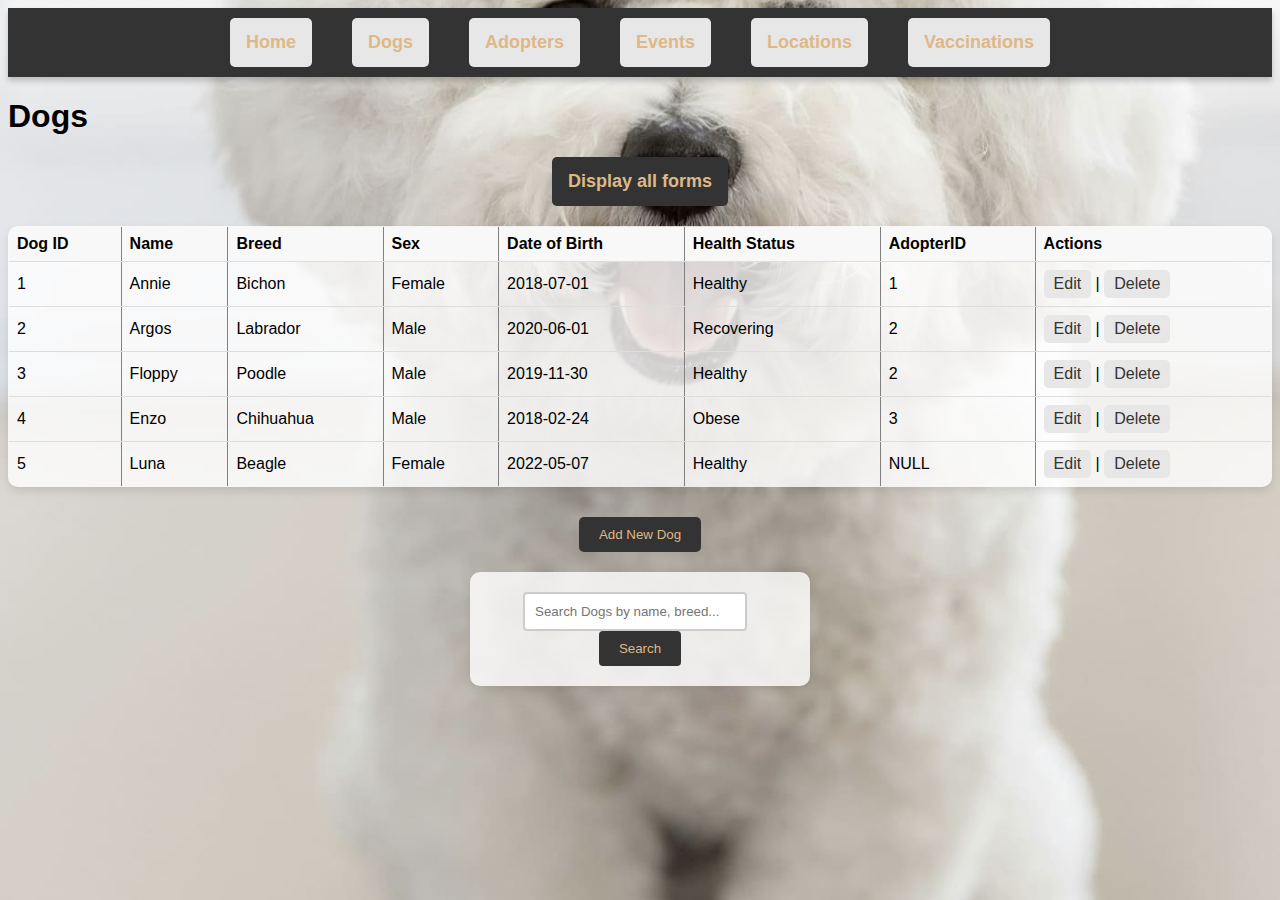
==== dogs.html @ e80f830c "Updating the dogs.html" ====
<!DOCTYPE html>
<html lang="en">
<head>
    <meta charset="UTF-8">
    <title>Furever Dog Adoptions</title>
    <link href="style.css" rel="stylesheet" type="text/css" />
    <script language="JavaScript">
        function showForm(action) {
            document.getElementById('browseDogs').style.display = (action === 'browse') ? 'block' : 'none';
            document.getElementById('addDog').style.display = (action === 'insert') ? 'block' : 'none';
            document.getElementById('updateDog').style.display = (action === 'update') ? 'block' : 'none';
            document.getElementById('deleteDog').style.display = (action === 'delete') ? 'block' : 'none';
        }

        function setDogId(dogId, dogName) {
            document.getElementById('updateDogId').value = dogId;
            document.getElementById('deleteDogId').value = dogId;
            document.getElementById('deleteDogName').textContent = 'Are you sure you want to delete ' + dogName + '?';
        }

        function browseDogs() { showForm('browse'); }
        function newDog() { showForm('insert'); }
        function updateDog(dogId, dogName) { setDogId(dogId, dogName); showForm('update'); }
        function deleteDog(dogId, dogName) { setDogId(dogId, dogName); showForm('delete'); }

        function showForm(action) {
            var displaySetting = (action === 'all') ? 'block' : 'none';  
            document.getElementById('browseDogs').style.display = (action === 'browse' || action === 'all') ? 'block' : 'none';
            document.getElementById('addDog').style.display = (action === 'insert' || action === 'all') ? 'block' : 'none';
            document.getElementById('updateDog').style.display = (action === 'update' || action === 'all') ? 'block' : 'none';
            document.getElementById('deleteDog').style.display = (action === 'delete' || action === 'all') ? 'block' : 'none';
        }

        function showAll() {
            showForm('all');  // Sets all sections to display.
        }   
        function filterDogs() {
            var input = document.getElementById('searchQuery');
            var filter = input.value.toUpperCase();
            var table = document.getElementById('browseDogs');
            var tr = table.getElementsByTagName('tr');

        for (var i = 1; i < tr.length; i++) { // Start from 1 to skip the header row
            var tds = tr[i].getElementsByTagName('td');
            var found = false;
            for (var j = 0; j < tds.length; j++) {
                if (tds[j].textContent.toUpperCase().indexOf(filter) > -1) {
                    found = true;
                    break;
                }
            }
            tr[i].style.display = found ? "" : "none";
        }
    }

document.getElementById('searchQuery').addEventListener('keyup', filterDogs);
    </script>
</head>
<body onload="browseDogs()">
    <nav>
        <ul>
            <li><a href="index.html">Home</a></li>
            <li><a href="dogs.html">Dogs</a></li>
            <li><a href="adopters.html">Adopters</a></li>
            <li><a href="events.html">Events</a></li>
            <li><a href="locations.html">Locations</a></li>
            <li><a href="vaccinations.html">Vaccinations</a></li>
        </ul>
    </nav>

    <h1>Dogs</h1>
    <p class="display-all-link"><a href="#" onClick="showAll()">Display all forms</a></p>
    <!-- Browse Section -->
    <div id="browseDogs">
        <table border="1" cellpadding="5">
            <tr>
                <th>Dog ID</th>
                <th>Name</th>
                <th>Breed</th>
                <th>Sex</th>
                <th>Date of Birth</th>
                <th>Health Status</th>
                <th>AdopterID</th>
                <th>Actions</th>
            </tr>
            <!-- Example Row -->
            <tr>
                <td>1</td>
                <td>Annie</td>
                <td>Bichon</td>
                <td>Female</td>
                <td>2018-07-01</td>
                <td>Healthy</td>
                <td>1</td>
                <td>
                    <a href="#" onClick="updateDog('1', 'Annie')">Edit</a> |
                    <a href="#" onClick="deleteDog('1', 'Annie')">Delete</a>
                </td>
            </tr>
            <tr>
                <td>2</td>
                <td>Argos</td>
                <td>Labrador</td>
                <td>Male</td>
                <td>2020-06-01</td>
                <td>Recovering</td>
                <td>2</td>
                <td>
                    <a href="#" onClick="updateDog('2', 'Argos')">Edit</a> |
                    <a href="#" onClick="deleteDog('2', 'Argos')">Delete</a>
                </td>
            </tr>
            <tr>
                <td>3</td>
                <td>Floppy</td>
                <td>Poodle</td>
                <td>Male</td>
                <td>2019-11-30</td>
                <td>Healthy</td>
                <td>2</td>
                <td>
                    <a href="#" onClick="updateDog('3', 'Floppy')">Edit</a> |
                    <a href="#" onClick="deleteDog('3', 'Floppy')">Delete</a>
                </td>
            </tr>
            <tr>
                <td>4</td>
                <td>Enzo</td>
                <td>Chihuahua</td>
                <td>Male</td>
                <td>2018-02-24</td>
                <td>Obese</td>
                <td>3</td>
                <td>
                    <a href="#" onClick="updateDog('4', 'Enzo')">Edit</a> |
                    <a href="#" onClick="deleteDog('4', 'Enzo')">Delete</a>
                </td>
            </tr>
            <tr>
                <td>5</td>
                <td>Luna</td>
                <td>Beagle</td>
                <td>Female</td>
                <td>2022-05-07</td>
                <td>Healthy</td>
                <td>NULL</td>
                <td>
                    <a href="#" onClick="updateDog('5', 'Luna')">Edit</a> |
                    <a href="#" onClick="deleteDog('5', 'Luna')">Delete</a>
                </td>
            </tr>
        </table>
    </div>
    <!-- Button to Show Add Dog Form -->
    <div id="addDogButtonContainer" style="text-align: center; margin: 20px;">
        <button onclick="newDog()">Add New Dog</button>
    </div>


    <!-- Add Dog Form -->
    <div id="addDog" style="display:none;">
        <form method="POST" action="/add-dog">
            <legend><strong>Add Dog</strong></legend>
            <fieldset>
            <!-- Dog Name Field -->
            <div>
                <label for="addDogName">Dog Name:</label>
                <input type="text" id="addDogName" name="dogName" required>
            </div>

            <!-- Breed Field -->
            <div>
                <label for="addBreed">Breed:</label>
                <input type="text" id="addBreed" name="breed" required>
            </div>

            <!-- Sex Field -->
            <div>
                <label for="addSex">Sex:</label>
                <select id="addSex" name="sex" required>
                    <option value="Male">Male</option>
                    <option value="Female">Female</option>
                </select>
            </div>

            <!-- Date of Birth Field -->
            <div>
                <label for="addDateOfBirth">Date of Birth:</label>
                <input type="date" id="addDateOfBirth" name="dateOfBirth" required>
            </div>

            <!-- Health Status Field -->
            <div>
                <label for="addHealthStatus">Health Status:</label>
                <input type="text" id="addHealthStatus" name="healthStatus" required>
            </div>

            <!-- Adopter ID Field (Optional) -->
            <div>
                <label for="addAdopterID">Adopter ID (Optional):</label>
                <input type="number" id="addAdopterID" name="adopterID">
            </div>

            </fieldset>
            <input type="submit" value="Add Dog">
            <button type="button" onClick="browseDogs()">Cancel</button>
        </form>
    </div>

    <!-- Update Dog Form -->
    <div id="updateDog" style="display:none;">
        <form method="POST" action="/update-dog">
            <legend><strong>Update Dog</strong></legend>
            <fieldset>
                <input type="hidden" id="updateDogId" name="dogID">
                
                <!-- Dog Name Field -->
                <div>
                    <label for="updateDogName">Dog Name:</label>
                    <input type="text" id="updateDogName" name="dogName" required>
                </div>
                
                <!-- Breed Field -->
                <div>
                    <label for="updateBreed">Breed:</label>
                    <input type="text" id="updateBreed" name="breed" required>
                </div>
                
                <!-- Sex Field -->
                <div>
                    <label for="updateSex">Sex:</label>
                    <select id="updateSex" name="sex" required>
                        <option value="Male">Male</option>
                        <option value="Female">Female</option>
                    </select>
                </div>
                
                <!-- Date of Birth Field -->
                <div>
                    <label for="updateDateOfBirth">Date of Birth:</label>
                    <input type="date" id="updateDateOfBirth" name="dateOfBirth" required>
                </div>
                
                <!-- Health Status Field -->
                <div>
                    <label for="updateHealthStatus">Health Status:</label>
                    <input type="text" id="updateHealthStatus" name="healthStatus" required>
                </div>
                
                <!-- Adopter ID Field (Optional) -->
                <div>
                    <label for="updateAdopterID">Adopter ID (Optional):</label>
                    <input type="number" id="updateAdopterID" name="adopterID">
                </div>
            </fieldset>
            <input type="submit" value="Update Dog">
            <button type="button" onclick="browseDogs()">Cancel</button>
        </form>
    </div>

    <!-- Delete Dog Form -->
    <div id="deleteDog" style="display:none;">
        <form method="POST" action="/delete-dog">
            <legend><strong>Delete Dog</strong></legend>
            <input type="hidden" id="deleteDogId" name="dogID">
            <p id="deleteDogName"></p>
            <input type="submit" value="Delete Dog">
            <button type="button" onClick="browseDogs()">Cancel</button>
        </form>
    </div>
    <!-- Search Form -->
    <div id="searchDogs">
        <form action="/search-dogs" method="GET">
            <input type="text" id="searchQuery" name="searchQuery" placeholder="Search Dogs by name, breed..." required>
            <button type="submit">Search</button>
        </form>
    </div>
</body>
</html>
---- style.css ----
body {
    font-family: Arial, sans-serif;
}
nav {
    background-color: #333; /* Dark background for better contrast */
    padding: 10px 0; /* Top and bottom padding only */
    box-shadow: 0 4px 6px rgba(0,0,0,0.2); /* Adds shadow for depth */
    display: flex;
    justify-content: center; /* Centers the content */
    align-items: center; /* Vertically aligns any content within the nav */
}

nav ul {
    list-style-type: none;
    padding: 0;
    margin: 0;
    display: flex; /* Using flexbox to align navigation items */
    align-items: center; /* Align items in the middle vertically */
    background-color: #333; /* Ensure the background matches the nav */
    border-radius: 10px; /* Optional: adds rounded corners to the navigation bar */
}

nav ul li {
    margin: 0 20px; /* Horizontal spacing between menu items */
}

nav ul li a {
    display: block;
    color: burlywood; /* Ensures text is white for high contrast */
    text-align: center;
    padding: 14px 16px; /* Slightly larger padding for a more touch-friendly design */
    text-decoration: none; /* Removes underline from links */
    font-size: 18px; /* Increase font size */
    font-weight: bold; /* Makes the font bold */
    transition: background-color 0.3s, color 0.3s; /* Smooth transition for hover effects */
}

nav ul li a:hover, nav ul li a:focus {
    background-color: #ddd; /* Light grey background on hover/focus for visibility */
    color: #333; /* Dark text color on hover/focus for better readability */
}


/* Responsive adjustments */
@media (max-width: 600px) {
    nav ul {
        flex-direction: column; /* Stack the navigation items vertically on smaller screens */
        width: 100%; /* Full width for better touch accessibility */
        text-align: center; /* Center text for a cleaner look */
    }
}


body {
    background-image: url('images/background.jpg');
    background-size: cover;
    background-position: center;
    background-repeat: no-repeat;
    background-attachment: fixed; /* This makes the background fixed during scrolling */
}

form {
    background-color: rgba(255, 255, 255, 0.8); /* Slightly transparent white background for the form */
    padding: 20px;
    border-radius: 10px;
    box-shadow: 0 4px 8px rgba(0,0,0,0.1);
    width: 300px;
    margin: 30px auto;
}

table {
    width: 100%; /* Ensures the table stretches to the width of its container */
    border-collapse: collapse; /* Removes space between borders */
    margin-bottom: 30px; /* Adds space below the table */
    background-color: rgba(255, 255, 255, 0.8); /* Slightly transparent white background */
    box-shadow: 0 4px 8px rgba(0,0,0,0.1); /* Subtle shadow for depth */
    border-radius: 10px; /* Rounded corners for the table */
    overflow: hidden; /* Ensures the rounded corners are applied */
}

th, td {
    text-align: left;
    padding: 8px; /* Padding inside each cell */
    border-bottom: 1px solid #ddd; /* Light line between rows */
}

th {
    background-color: #f8f8f8; /* Slightly different background for headers */
    border-top: none; /* Ensures no border on top for rounded corners */
}

tr:last-child td {
    border-bottom: none; /* Removes border from the last row */
}

/* Styles for links to match buttons in forms */
a {
    color: #333; /* Darker text for visibility */
    text-decoration: none; /* Removes underline from links */
    padding: 5px 10px; /* Padding to make links appear as button-like */
    display: inline-block; /* Ensures padding applies correctly */
    border-radius: 5px; /* Rounded corners for link-buttons */
    background-color: #e7e7e7; /* Background color for link-buttons */
}

a:hover {
    background-color: #dcdcdc; /* Hover effect for link-buttons */
}

p.display-all-link {
    text-align: center; /* Center aligns the text */
    margin: 20px 0; /* Adds vertical spacing around the text */
}

p.display-all-link a {
    color: burlywood; /* Matches the nav link color */
    background-color: #333; /* Dark background similar to nav */
    padding: 14px 16px; /* Padding to make it sizeable and easy to click */
    text-decoration: none; /* Removes underline from the link */
    font-size: 18px; /* Increases font size for readability */
    font-weight: bold; /* Bold text for better visibility */
    border-radius: 5px; /* Adds rounded corners */
    transition: background-color 0.3s, color 0.3s; /* Smooth transition for hover effects */
}

p.display-all-link a:hover, p.display-all-link a:focus {
    background-color: #ddd; /* Light grey background on hover/focus for visibility */
    color: #333; /* Dark text color on hover/focus for better readability */
}

#searchDogs form {
    text-align: center; /* Center the form contents */
    margin: 20px auto; /* Margin to space out from other page elements */
}

#searchDogs input[type="text"] {
    padding: 10px;
    margin-right: 10px; /* Spacing between the input field and the button */
    width: 200px; /* Set width of the input field */
    border: 2px solid #ccc; /* Border styling */
    border-radius: 4px; /* Rounded corners for the input field */
}

#searchDogs button {
    padding: 10px 20px;
    background-color: #333; /* Dark background for the button */
    color: burlywood; /* White text color for contrast */
    border: none; /* No border */
    border-radius: 4px; /* Rounded corners for the button */
    cursor: pointer; /* Pointer cursor on hover */
}

#searchDogs button:hover {
    background-color: #555; /* Slightly lighter background on hover */
}

#addDogButtonContainer button {
    padding: 10px 20px;
    background-color: #333;
    color: burlywood;
    border: none;
    border-radius: 5px;
    cursor: pointer;
}

#addDogButtonContainer button:hover {
    background-color: #555;
}
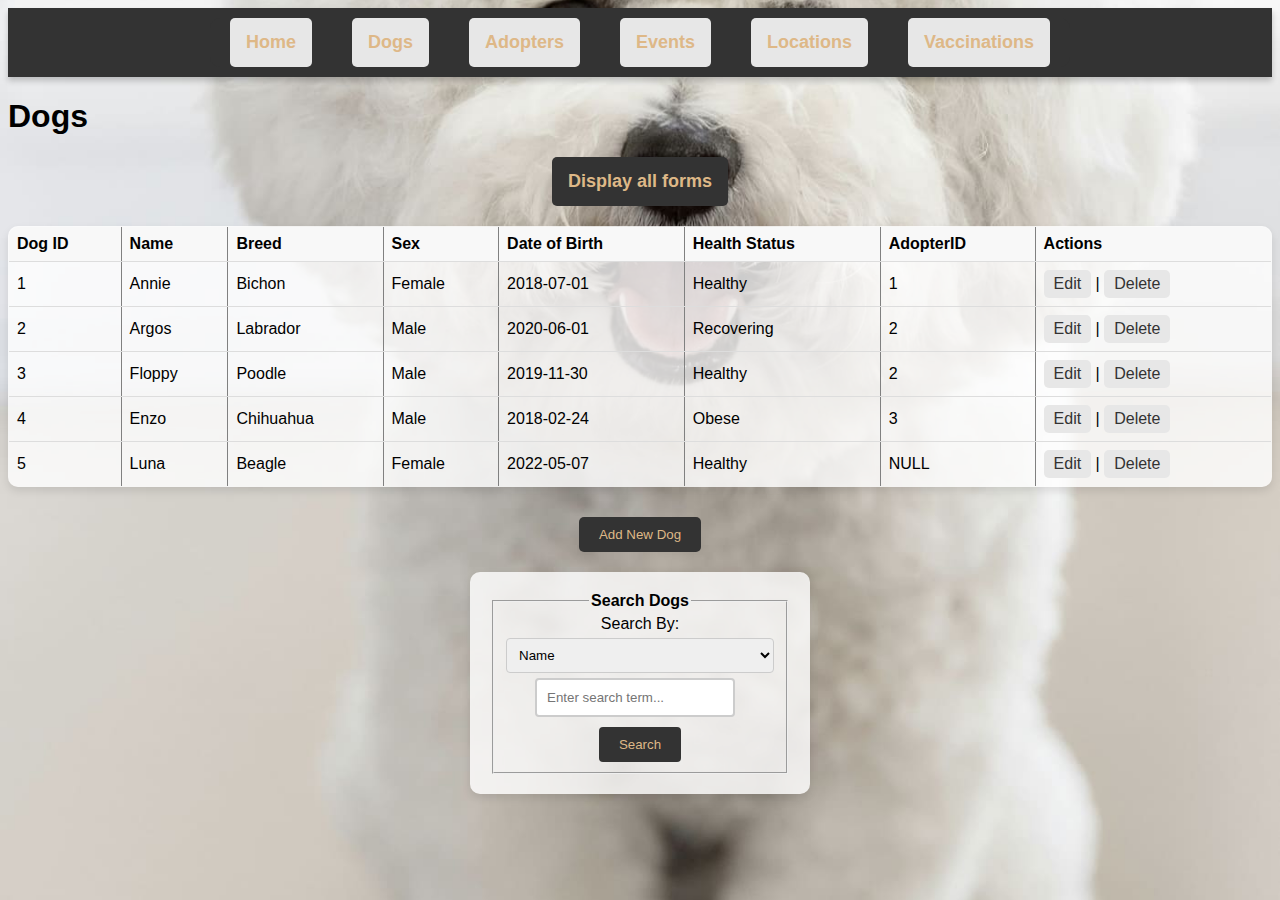
==== commit 7d2b3723: "Update the search form" ====
--- a/dogs.html
+++ b/dogs.html
@@ -268,12 +268,22 @@
             <button type="button" onClick="browseDogs()">Cancel</button>
         </form>
     </div>
-    <!-- Search Form -->
-    <div id="searchDogs">
-        <form action="/search-dogs" method="GET">
-            <input type="text" id="searchQuery" name="searchQuery" placeholder="Search Dogs by name, breed..." required>
+<!-- Search Form -->
+<div id="searchDogs" style="text-align: center; margin-top: 20px;">
+    <form action="/search-dogs" method="GET" class="search-form">
+        <fieldset>
+            <legend><strong>Search Dogs</strong></legend>
+            <label for="searchCategory">Search By:</label>
+            <select id="searchCategory" name="searchCategory" required>
+                <option value="name">Name</option>
+                <option value="breed">Breed</option>
+                <option value="age">Age</option>
+            </select>
+            <input type="text" id="searchQuery" name="searchQuery" placeholder="Enter search term..." required>
             <button type="submit">Search</button>
-        </form>
-    </div>
+        </fieldset>
+    </form>
+</div>
+
 </body>
 </html>
--- a/style.css
+++ b/style.css
@@ -166,3 +166,36 @@
 #addDogButtonContainer button:hover {
     background-color: #555;
 }
+
+.search-form {
+    background-color: rgba(255, 255, 255, 0.8);
+    padding: 20px;
+    border-radius: 10px;
+    box-shadow: 0 4px 8px rgba(0,0,0,0.1);
+    width: 300px;
+    margin: 20px auto;
+    display: block;
+}
+
+.search-form select, .search-form input[type="text"] {
+    width: 100%;
+    padding: 8px;
+    margin-top: 5px;
+    border: 1px solid #ccc;
+    border-radius: 4px;
+    box-sizing: border-box; /* Includes padding and border in the element's total width and height */
+}
+
+.search-form button {
+    padding: 10px 20px;
+    background-color: #333;
+    color: white;
+    border: none;
+    border-radius: 5px;
+    cursor: pointer;
+    margin-top: 10px;
+}
+
+.search-form button:hover {
+    background-color: #555;
+}
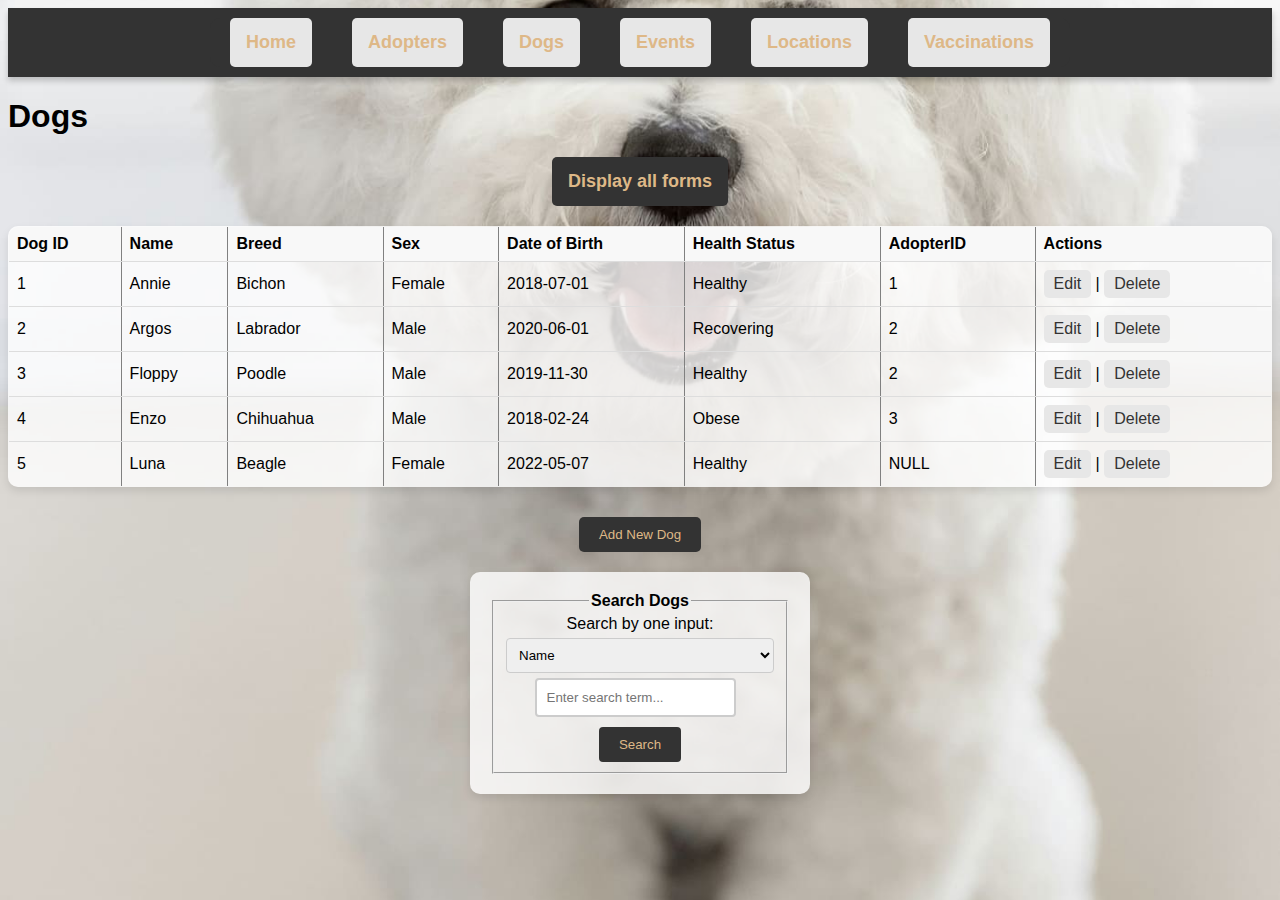
==== commit c36a8029: "Updating the dogs.html, index.html, adopters.html, and style.css" ====
--- a/dogs.html
+++ b/dogs.html
@@ -60,8 +60,8 @@
     <nav>
         <ul>
             <li><a href="index.html">Home</a></li>
+            <li><a href="adopters.html">Adopters</a></li>
             <li><a href="dogs.html">Dogs</a></li>
-            <li><a href="adopters.html">Adopters</a></li>
             <li><a href="events.html">Events</a></li>
             <li><a href="locations.html">Locations</a></li>
             <li><a href="vaccinations.html">Vaccinations</a></li>
@@ -273,7 +273,7 @@
     <form action="/search-dogs" method="GET" class="search-form">
         <fieldset>
             <legend><strong>Search Dogs</strong></legend>
-            <label for="searchCategory">Search By:</label>
+            <label for="searchCategory">Search by one input:</label>
             <select id="searchCategory" name="searchCategory" required>
                 <option value="name">Name</option>
                 <option value="breed">Breed</option>
--- a/style.css
+++ b/style.css
@@ -40,7 +40,6 @@
     color: #333; /* Dark text color on hover/focus for better readability */
 }
 
-
 /* Responsive adjustments */
 @media (max-width: 600px) {
     nav ul {
@@ -50,7 +49,41 @@
     }
 }
 
-
+.welcome-container {
+    background-color: rgba(255, 255, 255, 0.8);
+    margin: 20px auto;
+    width: 80%;
+    padding: 20px;
+    border-radius: 10px;
+    box-shadow: 0 4px 8px rgba(0, 0, 0, 0.1);
+    text-align: center;
+}
+
+.about-pages{
+    background-color: rgba(255, 255, 255, 0.8);
+    margin: 20px auto;
+    width: 80%;
+    padding: 20px;
+    border-radius: 10px;
+    box-shadow: 0 4px 8px rgba(0, 0, 0, 0.1);
+
+}
+
+.about-pages h2{
+    text-align: center;
+}
+.about-pages ul li {
+    text-align: left;
+}
+.welcome-container h1, .about-pages h2 {
+    color: #333;
+}
+
+footer {
+    text-align: center;
+    padding: 20px;
+    color: white;
+}
 body {
     background-image: url('images/background.jpg');
     background-size: cover;
@@ -136,7 +169,7 @@
 #searchDogs input[type="text"] {
     padding: 10px;
     margin-right: 10px; /* Spacing between the input field and the button */
-    width: 200px; /* Set width of the input field */
+    width: auto; /* Set width of the input field */
     border: 2px solid #ccc; /* Border styling */
     border-radius: 4px; /* Rounded corners for the input field */
 }
@@ -154,6 +187,15 @@
     background-color: #555; /* Slightly lighter background on hover */
 }
 
+#searchAdopters button {
+    padding: 10px 20px;
+    background-color: #333; /* Dark background for the button */
+    color: burlywood; /* White text color for contrast */
+    border: none; /* No border */
+    border-radius: 4px; /* Rounded corners for the button */
+    cursor: pointer; /* Pointer cursor on hover */
+}
+
 #addDogButtonContainer button {
     padding: 10px 20px;
     background-color: #333;
@@ -167,6 +209,18 @@
     background-color: #555;
 }
 
+#addAdopterButtonContainer button {
+    padding: 10px 20px;
+    background-color: #333;
+    color: burlywood;
+    border: none;
+    border-radius: 5px;
+    cursor: pointer;
+}
+
+#addAdopterButtonContainer button:hover {
+    background-color: #555;
+}
 .search-form {
     background-color: rgba(255, 255, 255, 0.8);
     padding: 20px;
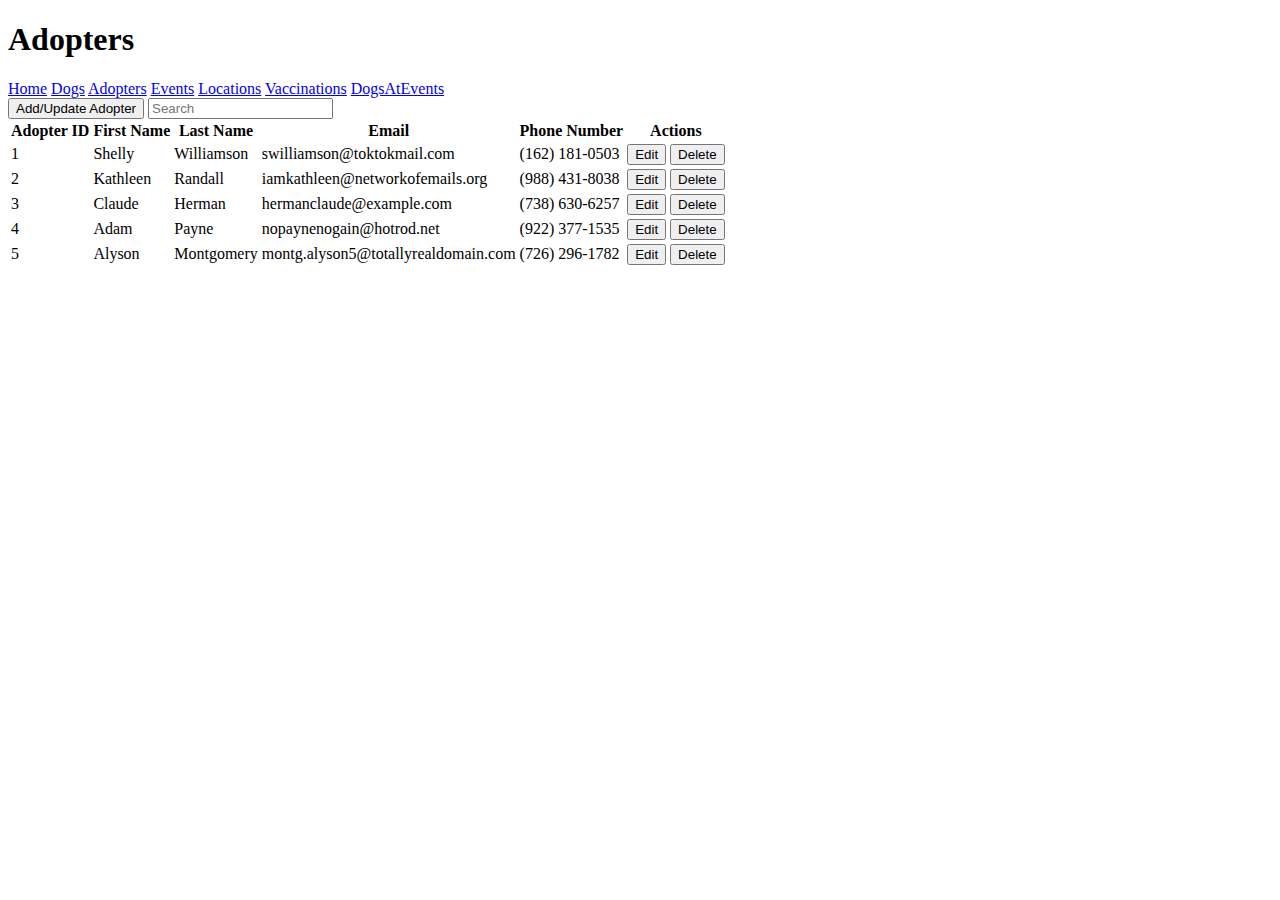
==== commit 7f7882fb: "Update the dogs.html from Roy" ====
--- a/dogs.html
+++ b/dogs.html
@@ -2,288 +2,119 @@
 <html lang="en">
 <head>
     <meta charset="UTF-8">
-    <title>Furever Dog Adoptions</title>
-    <link href="style.css" rel="stylesheet" type="text/css" />
-    <script language="JavaScript">
-        function showForm(action) {
-            document.getElementById('browseDogs').style.display = (action === 'browse') ? 'block' : 'none';
-            document.getElementById('addDog').style.display = (action === 'insert') ? 'block' : 'none';
-            document.getElementById('updateDog').style.display = (action === 'update') ? 'block' : 'none';
-            document.getElementById('deleteDog').style.display = (action === 'delete') ? 'block' : 'none';
-        }
+    <meta name="viewport" content="width=device-width, initial-scale=1.0">
+    <title>Adopters</title>
+    <link href="../style.css" rel="stylesheet" />
+</head>
+<body>
+    <h1>Adopters</h1>
 
-        function setDogId(dogId, dogName) {
-            document.getElementById('updateDogId').value = dogId;
-            document.getElementById('deleteDogId').value = dogId;
-            document.getElementById('deleteDogName').textContent = 'Are you sure you want to delete ' + dogName + '?';
-        }
-
-        function browseDogs() { showForm('browse'); }
-        function newDog() { showForm('insert'); }
-        function updateDog(dogId, dogName) { setDogId(dogId, dogName); showForm('update'); }
-        function deleteDog(dogId, dogName) { setDogId(dogId, dogName); showForm('delete'); }
-
-        function showForm(action) {
-            var displaySetting = (action === 'all') ? 'block' : 'none';  
-            document.getElementById('browseDogs').style.display = (action === 'browse' || action === 'all') ? 'block' : 'none';
-            document.getElementById('addDog').style.display = (action === 'insert' || action === 'all') ? 'block' : 'none';
-            document.getElementById('updateDog').style.display = (action === 'update' || action === 'all') ? 'block' : 'none';
-            document.getElementById('deleteDog').style.display = (action === 'delete' || action === 'all') ? 'block' : 'none';
-        }
-
-        function showAll() {
-            showForm('all');  // Sets all sections to display.
-        }   
-        function filterDogs() {
-            var input = document.getElementById('searchQuery');
-            var filter = input.value.toUpperCase();
-            var table = document.getElementById('browseDogs');
-            var tr = table.getElementsByTagName('tr');
-
-        for (var i = 1; i < tr.length; i++) { // Start from 1 to skip the header row
-            var tds = tr[i].getElementsByTagName('td');
-            var found = false;
-            for (var j = 0; j < tds.length; j++) {
-                if (tds[j].textContent.toUpperCase().indexOf(filter) > -1) {
-                    found = true;
-                    break;
-                }
-            }
-            tr[i].style.display = found ? "" : "none";
-        }
-    }
-
-document.getElementById('searchQuery').addEventListener('keyup', filterDogs);
-    </script>
-</head>
-<body onload="browseDogs()">
     <nav>
-        <ul>
-            <li><a href="index.html">Home</a></li>
-            <li><a href="adopters.html">Adopters</a></li>
-            <li><a href="dogs.html">Dogs</a></li>
-            <li><a href="events.html">Events</a></li>
-            <li><a href="locations.html">Locations</a></li>
-            <li><a href="vaccinations.html">Vaccinations</a></li>
-        </ul>
+        <a href="../index.html">Home</a>
+        <a href="dogs.html">Dogs</a>
+        <a href="adopters.html">Adopters</a>
+        <a href="events.html">Events</a>
+        <a href="locations.html">Locations</a>
+        <a href="vaccinations.html">Vaccinations</a>
+        <a href="dogsAtEvents.html">DogsAtEvents</a>
     </nav>
 
-    <h1>Dogs</h1>
-    <p class="display-all-link"><a href="#" onClick="showAll()">Display all forms</a></p>
-    <!-- Browse Section -->
-    <div id="browseDogs">
-        <table border="1" cellpadding="5">
+    <section class="container">
+        <button id="toggleFormButton">Add/Update Adopter</button>
+
+        <input type="text" id="searchInput" placeholder="Search">
+
+        <form data-entity="adopter" class="entity-form">
+            <div class="form-group">
+                <label for="adopterId">Adopter ID:</label>
+                <input type="text" id="adopterId" name="adopterId" required>
+            </div>
+            <div class="form-group">
+                <label for="firstName">First Name:</label>
+                <input type="text" id="firstName" name="firstName" required>
+            </div>
+            <div class="form-group">
+                <label for="lastName">Last Name:</label>
+                <input type="text" id="lastName" name="lastName" required>
+            </div>
+            <div class="form-group">
+                <label for="email">Email:</label>
+                <input type="email" id="email" name="email" required>
+            </div>
+            <div class="form-group">
+                <label for="phoneNumber">Phone Number:</label>
+                <input type="tel" id="phoneNumber" name="phoneNumber" required>
+            </div>
+            <button type="submit">Add/Update Adopter</button>
+        </form>
+
+        <table>
             <tr>
-                <th>Dog ID</th>
-                <th>Name</th>
-                <th>Breed</th>
-                <th>Sex</th>
-                <th>Date of Birth</th>
-                <th>Health Status</th>
-                <th>AdopterID</th>
+                <th>Adopter ID</th>
+                <th>First Name</th>
+                <th>Last Name</th>
+                <th>Email</th>
+                <th>Phone Number</th>
                 <th>Actions</th>
             </tr>
-            <!-- Example Row -->
             <tr>
                 <td>1</td>
-                <td>Annie</td>
-                <td>Bichon</td>
-                <td>Female</td>
-                <td>2018-07-01</td>
-                <td>Healthy</td>
-                <td>1</td>
+                <td>Shelly</td>
+                <td>Williamson</td>
+                <td>swilliamson@toktokmail.com</td>
+                <td>(162) 181-0503</td>
                 <td>
-                    <a href="#" onClick="updateDog('1', 'Annie')">Edit</a> |
-                    <a href="#" onClick="deleteDog('1', 'Annie')">Delete</a>
+                    <button onclick="editEntity(this)">Edit</button>
+                    <button onclick="deleteEntity(this)">Delete</button>
                 </td>
             </tr>
             <tr>
                 <td>2</td>
-                <td>Argos</td>
-                <td>Labrador</td>
-                <td>Male</td>
-                <td>2020-06-01</td>
-                <td>Recovering</td>
-                <td>2</td>
+                <td>Kathleen</td>
+                <td>Randall</td>
+                <td>iamkathleen@networkofemails.org</td>
+                <td>(988) 431-8038</td>
                 <td>
-                    <a href="#" onClick="updateDog('2', 'Argos')">Edit</a> |
-                    <a href="#" onClick="deleteDog('2', 'Argos')">Delete</a>
+                    <button onclick="editEntity(this)">Edit</button>
+                    <button onclick="deleteEntity(this)">Delete</button>
                 </td>
             </tr>
             <tr>
                 <td>3</td>
-                <td>Floppy</td>
-                <td>Poodle</td>
-                <td>Male</td>
-                <td>2019-11-30</td>
-                <td>Healthy</td>
-                <td>2</td>
+                <td>Claude</td>
+                <td>Herman</td>
+                <td>hermanclaude@example.com</td>
+                <td>(738) 630-6257</td>
                 <td>
-                    <a href="#" onClick="updateDog('3', 'Floppy')">Edit</a> |
-                    <a href="#" onClick="deleteDog('3', 'Floppy')">Delete</a>
+                    <button onclick="editEntity(this)">Edit</button>
+                    <button onclick="deleteEntity(this)">Delete</button>
                 </td>
             </tr>
             <tr>
                 <td>4</td>
-                <td>Enzo</td>
-                <td>Chihuahua</td>
-                <td>Male</td>
-                <td>2018-02-24</td>
-                <td>Obese</td>
-                <td>3</td>
+                <td>Adam</td>
+                <td>Payne</td>
+                <td>nopaynenogain@hotrod.net</td>
+                <td>(922) 377-1535</td>
                 <td>
-                    <a href="#" onClick="updateDog('4', 'Enzo')">Edit</a> |
-                    <a href="#" onClick="deleteDog('4', 'Enzo')">Delete</a>
+                    <button onclick="editEntity(this)">Edit</button>
+                    <button onclick="deleteEntity(this)">Delete</button>
                 </td>
             </tr>
             <tr>
                 <td>5</td>
-                <td>Luna</td>
-                <td>Beagle</td>
-                <td>Female</td>
-                <td>2022-05-07</td>
-                <td>Healthy</td>
-                <td>NULL</td>
+                <td>Alyson</td>
+                <td>Montgomery</td>
+                <td>montg.alyson5@totallyrealdomain.com</td>
+                <td>(726) 296-1782</td>
                 <td>
-                    <a href="#" onClick="updateDog('5', 'Luna')">Edit</a> |
-                    <a href="#" onClick="deleteDog('5', 'Luna')">Delete</a>
+                    <button onclick="editEntity(this)">Edit</button>
+                    <button onclick="deleteEntity(this)">Delete</button>
                 </td>
             </tr>
         </table>
-    </div>
-    <!-- Button to Show Add Dog Form -->
-    <div id="addDogButtonContainer" style="text-align: center; margin: 20px;">
-        <button onclick="newDog()">Add New Dog</button>
-    </div>
+    </section>
 
-
-    <!-- Add Dog Form -->
-    <div id="addDog" style="display:none;">
-        <form method="POST" action="/add-dog">
-            <legend><strong>Add Dog</strong></legend>
-            <fieldset>
-            <!-- Dog Name Field -->
-            <div>
-                <label for="addDogName">Dog Name:</label>
-                <input type="text" id="addDogName" name="dogName" required>
-            </div>
-
-            <!-- Breed Field -->
-            <div>
-                <label for="addBreed">Breed:</label>
-                <input type="text" id="addBreed" name="breed" required>
-            </div>
-
-            <!-- Sex Field -->
-            <div>
-                <label for="addSex">Sex:</label>
-                <select id="addSex" name="sex" required>
-                    <option value="Male">Male</option>
-                    <option value="Female">Female</option>
-                </select>
-            </div>
-
-            <!-- Date of Birth Field -->
-            <div>
-                <label for="addDateOfBirth">Date of Birth:</label>
-                <input type="date" id="addDateOfBirth" name="dateOfBirth" required>
-            </div>
-
-            <!-- Health Status Field -->
-            <div>
-                <label for="addHealthStatus">Health Status:</label>
-                <input type="text" id="addHealthStatus" name="healthStatus" required>
-            </div>
-
-            <!-- Adopter ID Field (Optional) -->
-            <div>
-                <label for="addAdopterID">Adopter ID (Optional):</label>
-                <input type="number" id="addAdopterID" name="adopterID">
-            </div>
-
-            </fieldset>
-            <input type="submit" value="Add Dog">
-            <button type="button" onClick="browseDogs()">Cancel</button>
-        </form>
-    </div>
-
-    <!-- Update Dog Form -->
-    <div id="updateDog" style="display:none;">
-        <form method="POST" action="/update-dog">
-            <legend><strong>Update Dog</strong></legend>
-            <fieldset>
-                <input type="hidden" id="updateDogId" name="dogID">
-                
-                <!-- Dog Name Field -->
-                <div>
-                    <label for="updateDogName">Dog Name:</label>
-                    <input type="text" id="updateDogName" name="dogName" required>
-                </div>
-                
-                <!-- Breed Field -->
-                <div>
-                    <label for="updateBreed">Breed:</label>
-                    <input type="text" id="updateBreed" name="breed" required>
-                </div>
-                
-                <!-- Sex Field -->
-                <div>
-                    <label for="updateSex">Sex:</label>
-                    <select id="updateSex" name="sex" required>
-                        <option value="Male">Male</option>
-                        <option value="Female">Female</option>
-                    </select>
-                </div>
-                
-                <!-- Date of Birth Field -->
-                <div>
-                    <label for="updateDateOfBirth">Date of Birth:</label>
-                    <input type="date" id="updateDateOfBirth" name="dateOfBirth" required>
-                </div>
-                
-                <!-- Health Status Field -->
-                <div>
-                    <label for="updateHealthStatus">Health Status:</label>
-                    <input type="text" id="updateHealthStatus" name="healthStatus" required>
-                </div>
-                
-                <!-- Adopter ID Field (Optional) -->
-                <div>
-                    <label for="updateAdopterID">Adopter ID (Optional):</label>
-                    <input type="number" id="updateAdopterID" name="adopterID">
-                </div>
-            </fieldset>
-            <input type="submit" value="Update Dog">
-            <button type="button" onclick="browseDogs()">Cancel</button>
-        </form>
-    </div>
-
-    <!-- Delete Dog Form -->
-    <div id="deleteDog" style="display:none;">
-        <form method="POST" action="/delete-dog">
-            <legend><strong>Delete Dog</strong></legend>
-            <input type="hidden" id="deleteDogId" name="dogID">
-            <p id="deleteDogName"></p>
-            <input type="submit" value="Delete Dog">
-            <button type="button" onClick="browseDogs()">Cancel</button>
-        </form>
-    </div>
-<!-- Search Form -->
-<div id="searchDogs" style="text-align: center; margin-top: 20px;">
-    <form action="/search-dogs" method="GET" class="search-form">
-        <fieldset>
-            <legend><strong>Search Dogs</strong></legend>
-            <label for="searchCategory">Search by one input:</label>
-            <select id="searchCategory" name="searchCategory" required>
-                <option value="name">Name</option>
-                <option value="breed">Breed</option>
-                <option value="age">Age</option>
-            </select>
-            <input type="text" id="searchQuery" name="searchQuery" placeholder="Enter search term..." required>
-            <button type="submit">Search</button>
-        </fieldset>
-    </form>
-</div>
-
+    <script src="../script.js"></script>
 </body>
-</html>
+</html>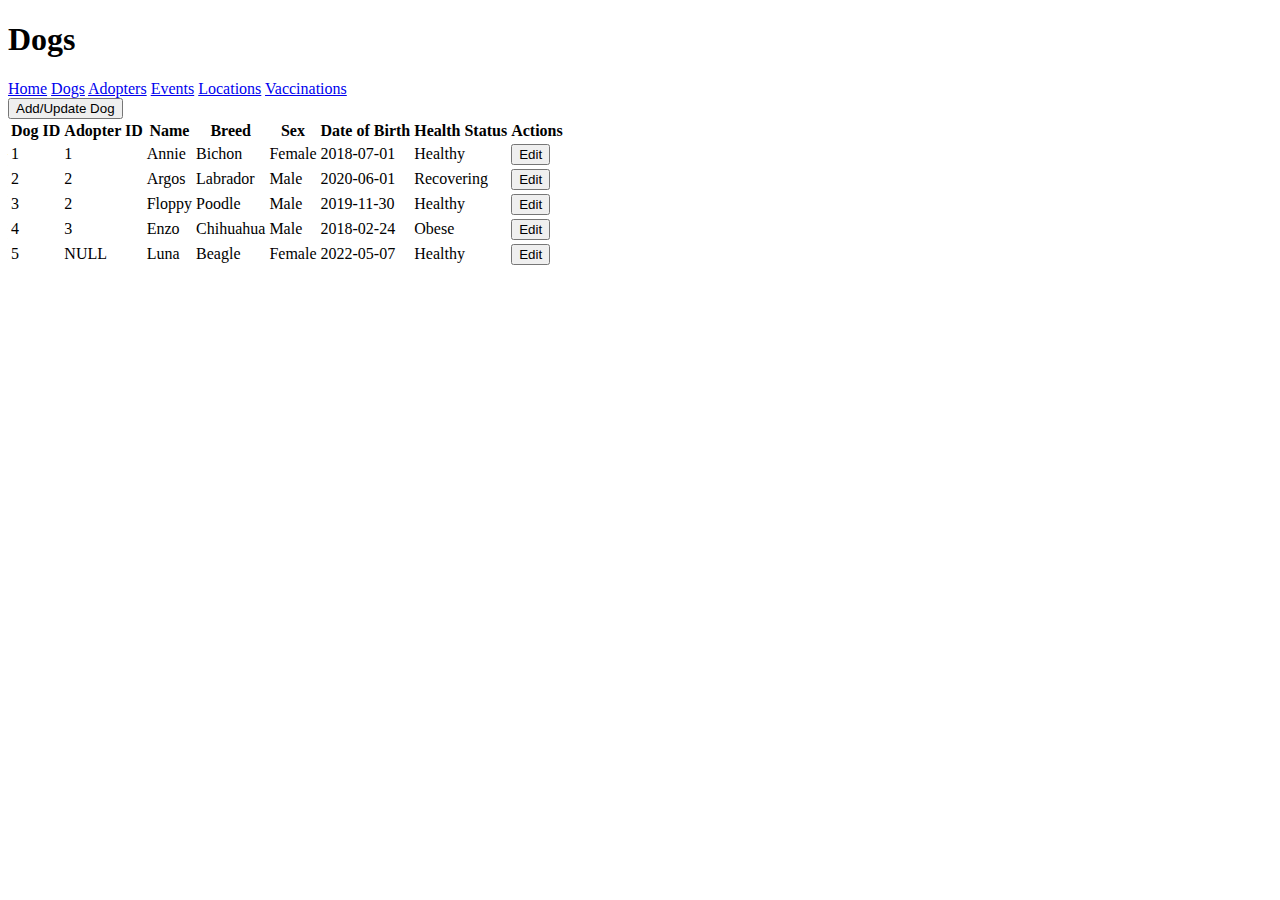
==== commit a8a93c9f: "Update the branch use the dogs.html by roy" ====
--- a/dogs.html
+++ b/dogs.html
@@ -3,11 +3,11 @@
 <head>
     <meta charset="UTF-8">
     <meta name="viewport" content="width=device-width, initial-scale=1.0">
-    <title>Adopters</title>
+    <title>Dogs</title>
     <link href="../style.css" rel="stylesheet" />
 </head>
 <body>
-    <h1>Adopters</h1>
+    <h1>Dogs</h1>
 
     <nav>
         <a href="../index.html">Home</a>
@@ -16,105 +16,106 @@
         <a href="events.html">Events</a>
         <a href="locations.html">Locations</a>
         <a href="vaccinations.html">Vaccinations</a>
-        <a href="dogsAtEvents.html">DogsAtEvents</a>
     </nav>
 
     <section class="container">
-        <button id="toggleFormButton">Add/Update Adopter</button>
-
-        <input type="text" id="searchInput" placeholder="Search">
-
-        <form data-entity="adopter" class="entity-form">
+        <button id="toggleFormButton">Add/Update Dog</button>
+        <form data-entity="dog" class="entity-form">
+            <div class="form-group">
+                <label for="dogId">Dog ID:</label>
+                <input type="text" id="dogId" name="dogId" required>
+            </div>
             <div class="form-group">
                 <label for="adopterId">Adopter ID:</label>
-                <input type="text" id="adopterId" name="adopterId" required>
+                <input type="text" id="adopterId" name="adopterId">
             </div>
             <div class="form-group">
-                <label for="firstName">First Name:</label>
-                <input type="text" id="firstName" name="firstName" required>
+                <label for="name">Name:</label>
+                <input type="text" id="name" name="name" required>
             </div>
             <div class="form-group">
-                <label for="lastName">Last Name:</label>
-                <input type="text" id="lastName" name="lastName" required>
+                <label for="breed">Breed:</label>
+                <input type="text" id="breed" name="breed" required>
             </div>
             <div class="form-group">
-                <label for="email">Email:</label>
-                <input type="email" id="email" name="email" required>
+                <label for="sex">Sex:</label>
+                <input type="text" id="sex" name="sex" required>
             </div>
             <div class="form-group">
-                <label for="phoneNumber">Phone Number:</label>
-                <input type="tel" id="phoneNumber" name="phoneNumber" required>
+                <label for="dob">Date of Birth:</label>
+                <input type="date" id="dob" name="dob" required>
             </div>
-            <button type="submit">Add/Update Adopter</button>
+            <div class="form-group">
+                <label for="healthStatus">Health Status:</label>
+                <input type="text" id="healthStatus" name="healthStatus" required>
+            </div>
+            <button type="submit">Add/Update Dog</button>
         </form>
 
         <table>
             <tr>
+                <th>Dog ID</th>
                 <th>Adopter ID</th>
-                <th>First Name</th>
-                <th>Last Name</th>
-                <th>Email</th>
-                <th>Phone Number</th>
+                <th>Name</th>
+                <th>Breed</th>
+                <th>Sex</th>
+                <th>Date of Birth</th>
+                <th>Health Status</th>
                 <th>Actions</th>
             </tr>
             <tr>
                 <td>1</td>
-                <td>Shelly</td>
-                <td>Williamson</td>
-                <td>swilliamson@toktokmail.com</td>
-                <td>(162) 181-0503</td>
-                <td>
-                    <button onclick="editEntity(this)">Edit</button>
-                    <button onclick="deleteEntity(this)">Delete</button>
-                </td>
+                <td>1</td>
+                <td>Annie</td>
+                <td>Bichon</td>
+                <td>Female</td>
+                <td>2018-07-01</td>
+                <td>Healthy</td>
+                <td><button onclick="editEntity(this)">Edit</button></td>
             </tr>
             <tr>
                 <td>2</td>
-                <td>Kathleen</td>
-                <td>Randall</td>
-                <td>iamkathleen@networkofemails.org</td>
-                <td>(988) 431-8038</td>
-                <td>
-                    <button onclick="editEntity(this)">Edit</button>
-                    <button onclick="deleteEntity(this)">Delete</button>
-                </td>
+                <td>2</td>
+                <td>Argos</td>
+                <td>Labrador</td>
+                <td>Male</td>
+                <td>2020-06-01</td>
+                <td>Recovering</td>
+                <td><button onclick="editEntity(this)">Edit</button></td>
             </tr>
             <tr>
                 <td>3</td>
-                <td>Claude</td>
-                <td>Herman</td>
-                <td>hermanclaude@example.com</td>
-                <td>(738) 630-6257</td>
-                <td>
-                    <button onclick="editEntity(this)">Edit</button>
-                    <button onclick="deleteEntity(this)">Delete</button>
-                </td>
+                <td>2</td>
+                <td>Floppy</td>
+                <td>Poodle</td>
+                <td>Male</td>
+                <td>2019-11-30</td>
+                <td>Healthy</td>
+                <td><button onclick="editEntity(this)">Edit</button></td>
             </tr>
             <tr>
                 <td>4</td>
-                <td>Adam</td>
-                <td>Payne</td>
-                <td>nopaynenogain@hotrod.net</td>
-                <td>(922) 377-1535</td>
-                <td>
-                    <button onclick="editEntity(this)">Edit</button>
-                    <button onclick="deleteEntity(this)">Delete</button>
-                </td>
+                <td>3</td>
+                <td>Enzo</td>
+                <td>Chihuahua</td>
+                <td>Male</td>
+                <td>2018-02-24</td>
+                <td>Obese</td>
+                <td><button onclick="editEntity(this)">Edit</button></td>
             </tr>
             <tr>
                 <td>5</td>
-                <td>Alyson</td>
-                <td>Montgomery</td>
-                <td>montg.alyson5@totallyrealdomain.com</td>
-                <td>(726) 296-1782</td>
-                <td>
-                    <button onclick="editEntity(this)">Edit</button>
-                    <button onclick="deleteEntity(this)">Delete</button>
-                </td>
+                <td>NULL</td>
+                <td>Luna</td>
+                <td>Beagle</td>
+                <td>Female</td>
+                <td>2022-05-07</td>
+                <td>Healthy</td>
+                <td><button onclick="editEntity(this)">Edit</button></td>
             </tr>
         </table>
     </section>
 
     <script src="../script.js"></script>
 </body>
-</html>+</html>
